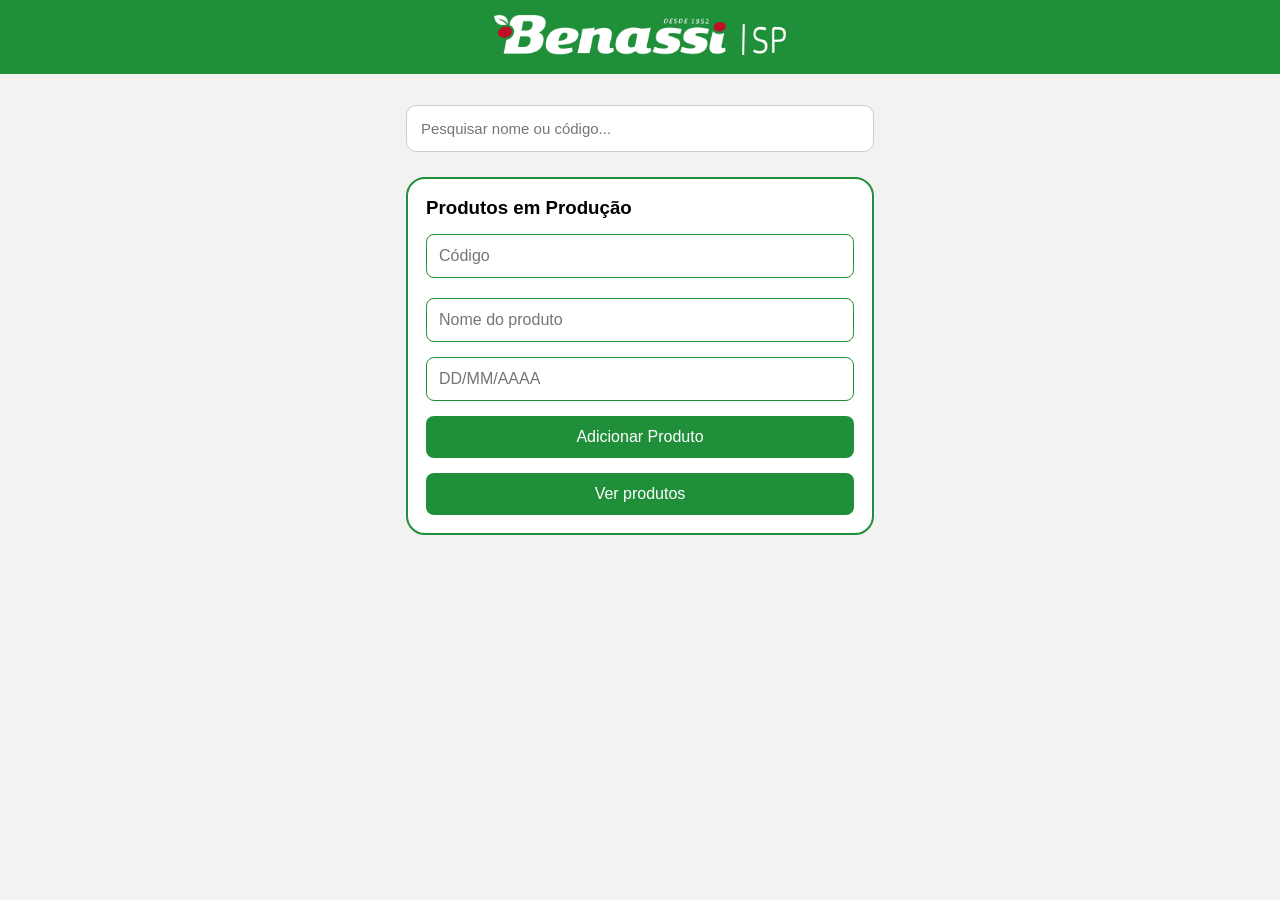
==== index.html @ 2a9d9ab7 "Update index.html" ====
<!DOCTYPE html>
<html>
<head>
<meta charset="UTF-8">
<meta name="viewport" content="width=device-width, initial-scale=1, maximum-scale=1, user-scalable=no">
<title>Controle de Produtos</title>
<link rel="stylesheet" href="style.css">
<link rel="manifest" href="manifest.json">
<meta name="theme-color" content="#1f8f3a">
<link rel="apple-touch-icon" href="./Icone.jpeg">
</head>

<body>

<header>
    <img src="Logo.png" class="logo">
</header>

<div class="container">

<input
id="pesquisa"
class="pesquisa"
placeholder="Pesquisar nome ou código..."
oninput="pesquisarProdutos()"
/>

<div id="resultadoPesquisa"></div>

<div class="card-producao">

<h3>Produtos em Produção</h3>

<input
id="codigo"
placeholder="Código"
oninput="buscarSugestoes()"
/>

<div id="sugestoes"></div>

<input
id="nome"
placeholder="Nome do produto"
oninput="buscarSugestoes()"
/>

<input
  id="validade"
  placeholder="DD/MM/AAAA"
  inputmode="numeric"
  pattern="[0-9]*"
  maxlength="10"
  oninput="formatarData(this)"
>

<button onclick="salvarProduto()">Adicionar Produto</button>

<a href="vencimentos.html">
<button>Ver produtos</button>
</a>

</div>

</div>

<div id="toast"></div>

<script type="module" src="app.js"></script>
<script>
if ("serviceWorker" in navigator) {
  navigator.serviceWorker.register("service-worker.js")
    .then(() => console.log("PWA ativo"))
    .catch(err => console.log("Erro SW:", err))
}
</script>
</body>
</html>
---- style.css ----
*{
margin:0;
padding:0;
box-sizing:border-box;
font-family:Arial;
}

body{
background:#f2f2f2;
}

/* HEADER */
header{
background:#1f8f3a;
padding:15px;
text-align:center;
}

.logo{
height:40px;
}

/* CONTAINER */
.container{
padding:16px;
max-width:500px;
margin:auto;
}

/* PESQUISA */
.pesquisa{
width:100%;
padding:14px;
border-radius:10px;
border:1px solid #ccc;
margin-bottom:10px;
font-size:15px;
}

/* INPUTS */
input{
width:100%;
padding:12px;
border-radius:8px;
border:1px solid #1f8f3a;
margin-top:15px;
font-size:16px;
outline:none;
}

/* CARD PRODUÇÃO */
.card-producao{
background:white;
border:2px solid #1f8f3a;
border-radius:19px;
padding:18px;
margin-top:15px;
}

.titulo-producao{
text-align:center;
color:#1f8f3a;
font-size:24px;
}

/* BOTÕES */
button{
width:100%;
padding:12px;
border:none;
border-radius:8px;
background:#1f8f3a;
color:white;
font-size:16px;
margin-top:15px;
}

.btn-excluir{
background:#c0392b;
}

.btnSair{
display:block;
margin:30px auto;
background:#e53935;
}

.btnVoltar{
position:relative;
top:10px;
left:10px;
width:auto;
padding:6px 10px;
font-size:15px;
background:#1f8f3a;
border-radius:6px;
}

/* CARDS */
.card{
background:white;
border-radius:10px;
padding:14px;
margin-top:10px;
box-shadow:0 2px 6px rgba(0,0,0,0.1);
}

.acoes{
display:flex;
gap:10px;
margin-top:10px;
}

/* MODAL */
.modal{
position:fixed;
top:0;
left:0;
width:100%;
height:100%;
background:rgba(0,0,0,0.4);
display:none;
align-items:center;
justify-content:center;
}

.modal-box{
background:white;
padding:20px;
border-radius:12px;
width:90%;
max-width:350px;
}

.modal-botoes{
display:flex;
gap:10px;
margin-top:15px;
}

.modal-botoes button{
flex:1;
}

.btn-cancel{
background:#777;
}

/* TITULO */
h1{
font-size:22px;
text-align:center;
margin:15px 0;
}

/* TOAST */
#toast{
position:fixed;
top:20px;
left:50%;
transform:translateX(-50%);
background:#c8f7c5;
color:#1b5e20;
padding:12px 20px;
border-radius:8px;
font-weight:bold;
opacity:0;
transition:0.3s;
z-index:9999;
}

#toast.mostrar{
opacity:1;
}

#toast.erro{
background:#ffb3b3;
color:#8b0000;
}

/* 🔍 RESULTADO DA PESQUISA */
#resultadoPesquisa{
background:white;
border-radius:10px;
margin-bottom:15px;
overflow:hidden;
box-shadow:0 2px 6px rgba(0,0,0,0.1);
max-height:200px;
overflow-y:auto;
}

.item-pesquisa{
padding:10px;
border-bottom:1px solid #eee;
font-size:14px;
}

.item-pesquisa:last-child{
border-bottom:none;
}

/* ⚡ SUGESTÕES */
#sugestoes{
background:white;
border-radius:10px;
margin-top:5px;
overflow:hidden;
box-shadow:0 2px 6px rgba(0,0,0,0.1);
max-height:180px;
overflow-y:auto;
}

.item-sugestao{
padding:10px;
border-bottom:1px solid #eee;
cursor:pointer;
font-size:14px;
}

.item-sugestao:hover{
background:#f0f0f0;
}
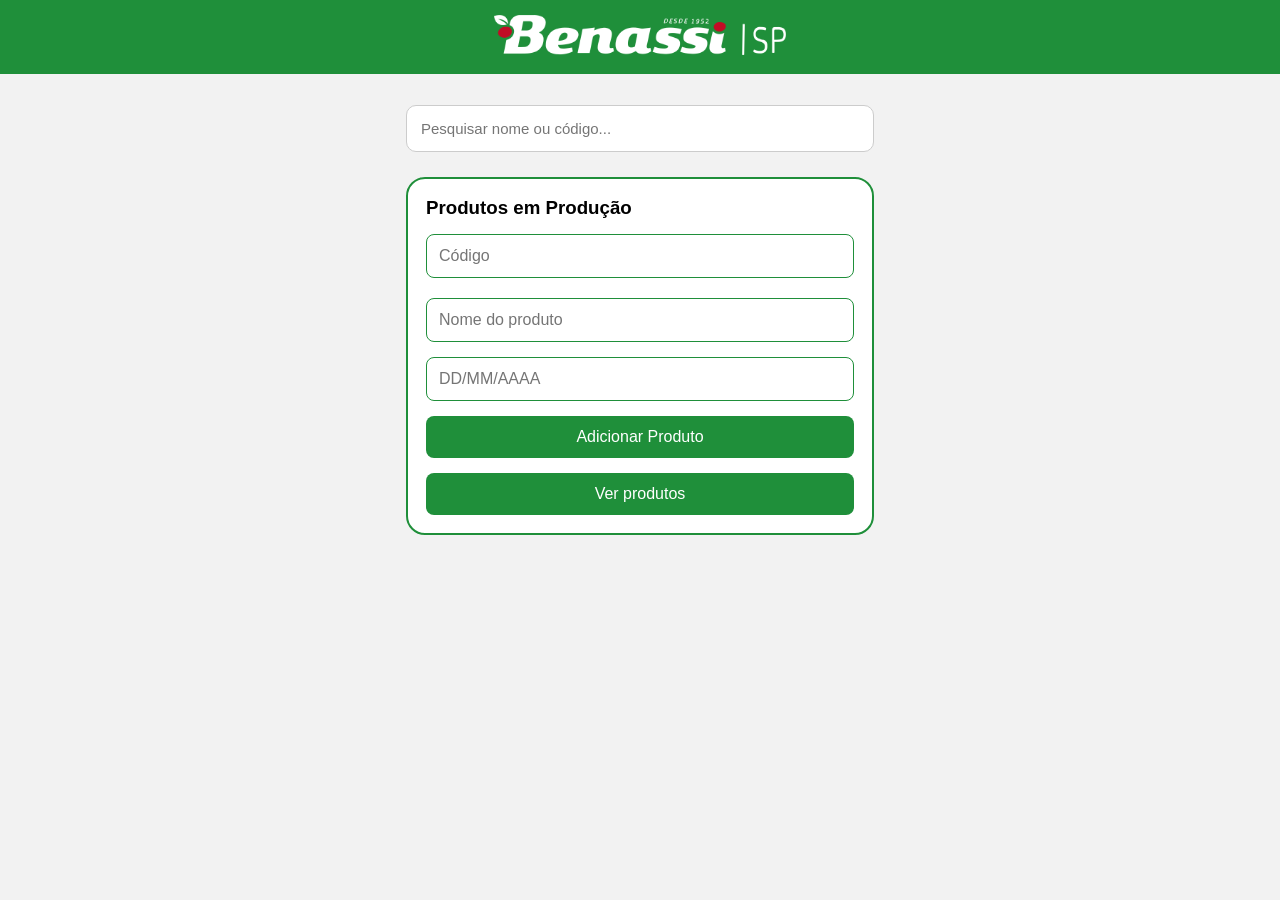
==== commit 89144097: "Update index.html" ====
--- a/index.html
+++ b/index.html
@@ -47,6 +47,7 @@
 
 <input
   id="validade"
+  type="tel"
   placeholder="DD/MM/AAAA"
   inputmode="numeric"
   pattern="[0-9]*"
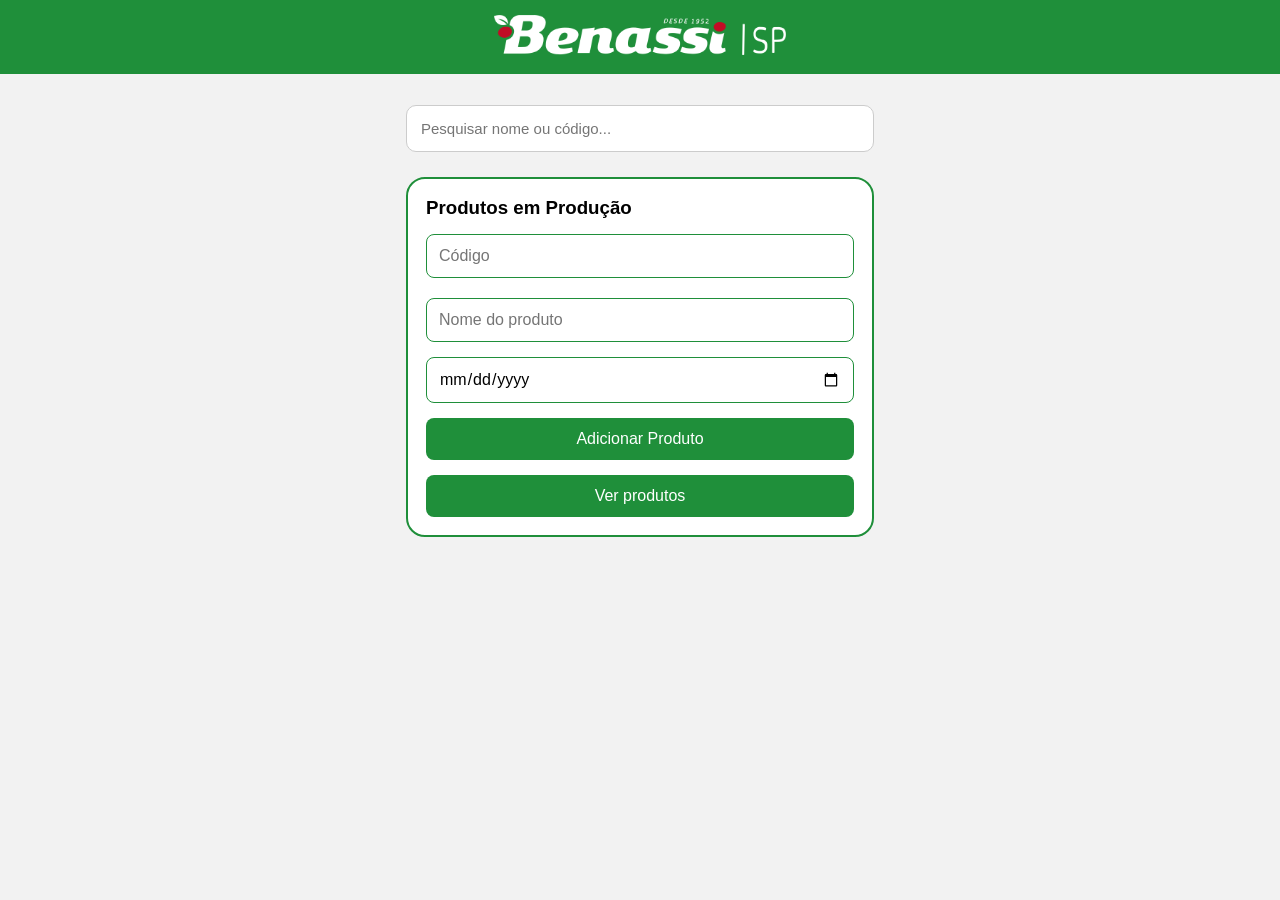
==== commit 4ee63b68: "Update index.html" ====
--- a/index.html
+++ b/index.html
@@ -47,11 +47,12 @@
 
 <input
   id="validade"
-  type="tel"
+  type="date"
   placeholder="DD/MM/AAAA"
   inputmode="numeric"
   pattern="[0-9]*"
   maxlength="10"
+  autocomplete="off"
   oninput="formatarData(this)"
 >
 
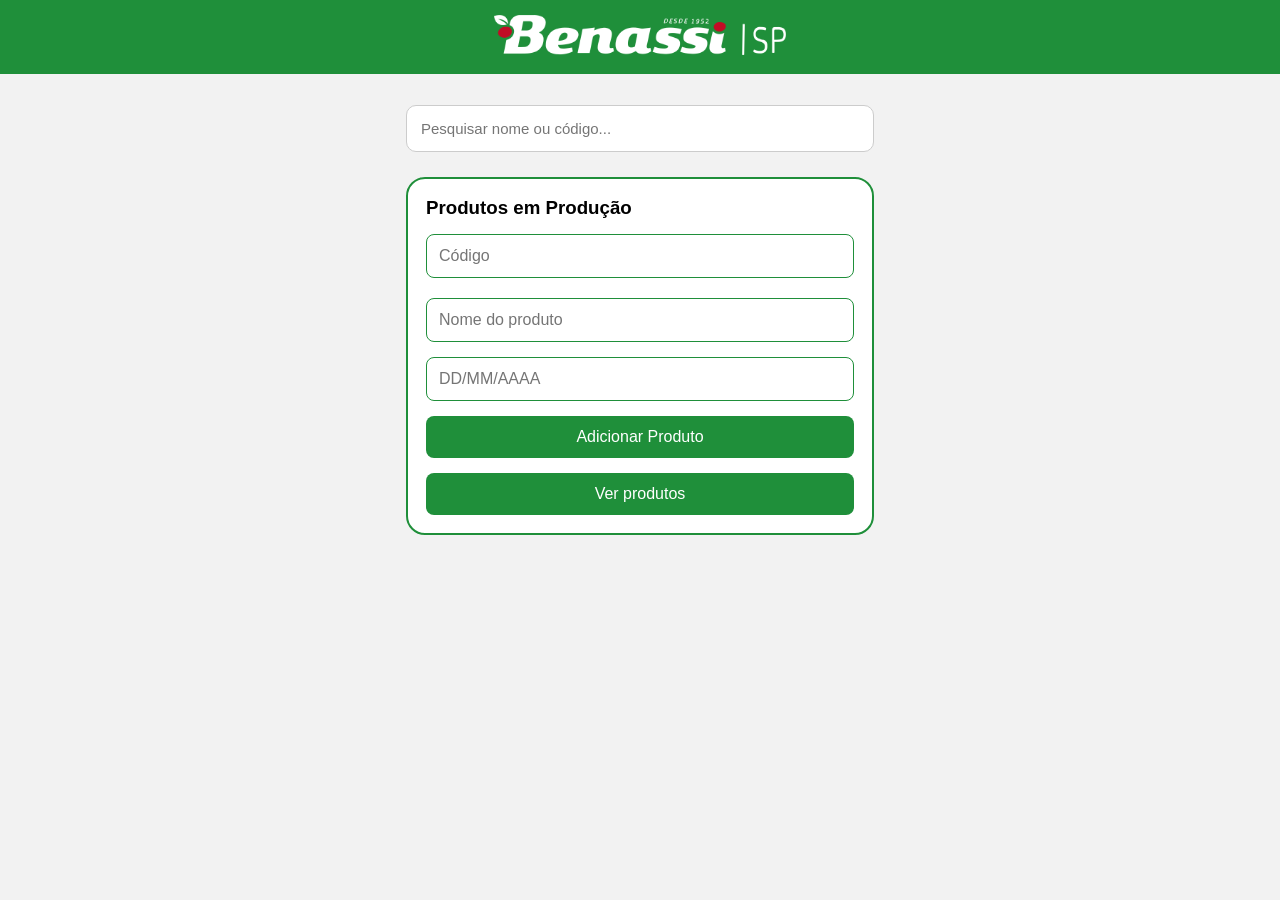
==== commit 5148daf8: "Update index.html" ====
--- a/index.html
+++ b/index.html
@@ -47,12 +47,11 @@
 
 <input
   id="validade"
-  type="date"
+  type="tel"
   placeholder="DD/MM/AAAA"
   inputmode="numeric"
   pattern="[0-9]*"
   maxlength="10"
-  autocomplete="off"
   oninput="formatarData(this)"
 >
 
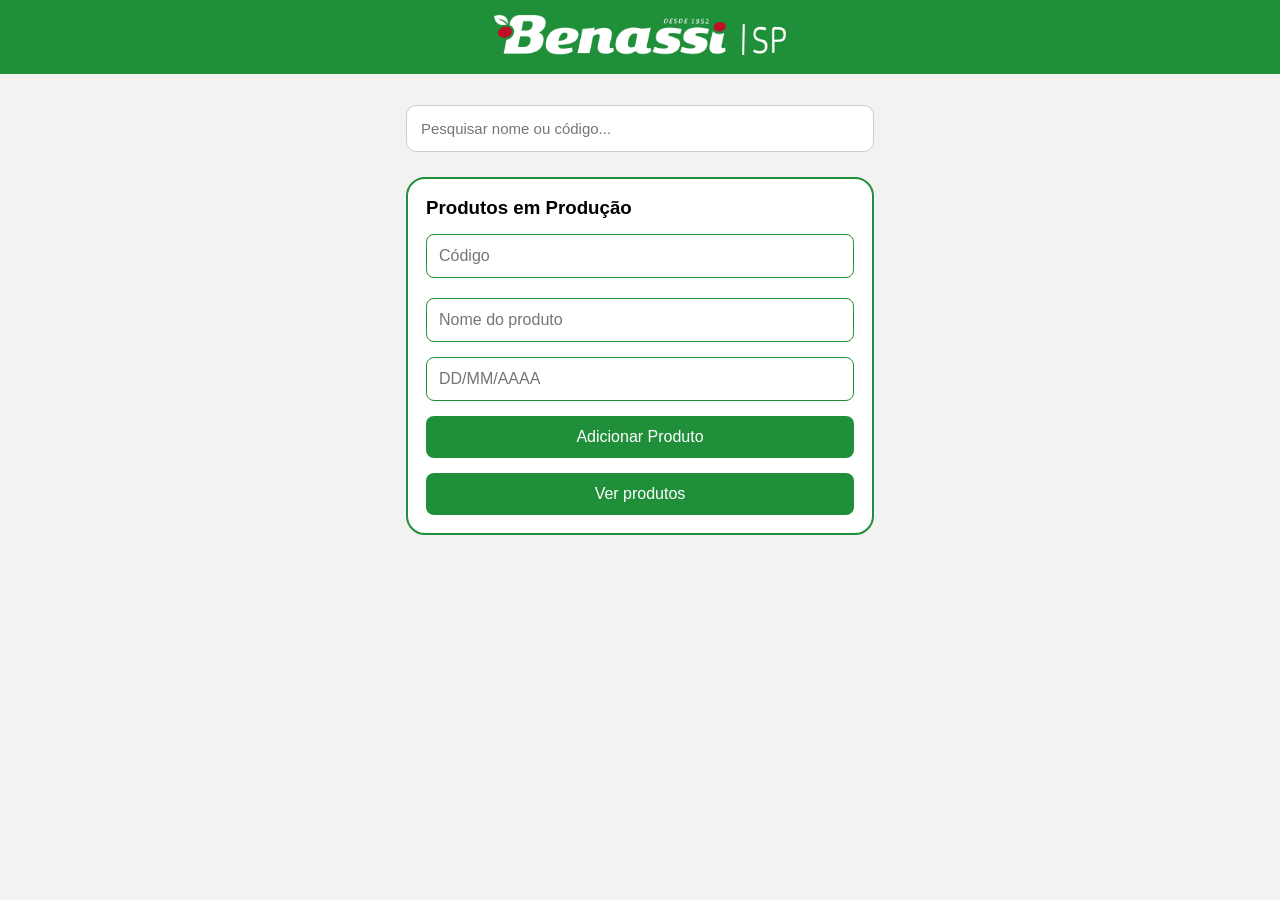
==== commit 4378dbdb: "Update index.html" ====
--- a/index.html
+++ b/index.html
@@ -4,10 +4,12 @@
 <meta charset="UTF-8">
 <meta name="viewport" content="width=device-width, initial-scale=1, maximum-scale=1, user-scalable=no">
 <title>Controle de Produtos</title>
+
 <link rel="stylesheet" href="style.css">
 <link rel="manifest" href="manifest.json">
 <meta name="theme-color" content="#1f8f3a">
 <link rel="apple-touch-icon" href="./Icone.jpeg">
+
 </head>
 
 <body>
@@ -45,15 +47,15 @@
 oninput="buscarSugestoes()"
 />
 
+<!-- 🔥 INPUT DATA CORRETO -->
 <input
-  id="validade"
-  type="tel"
-  placeholder="DD/MM/AAAA"
-  inputmode="numeric"
-  pattern="[0-9]*"
-  maxlength="10"
-  oninput="formatarData(this)"
->
+id="validade"
+type="tel"
+inputmode="numeric"
+placeholder="DD/MM/AAAA"
+maxlength="10"
+oninput="formatarData(this)"
+/>
 
 <button onclick="salvarProduto()">Adicionar Produto</button>
 
@@ -68,12 +70,12 @@
 <div id="toast"></div>
 
 <script type="module" src="app.js"></script>
+
 <script>
 if ("serviceWorker" in navigator) {
   navigator.serviceWorker.register("service-worker.js")
-    .then(() => console.log("PWA ativo"))
-    .catch(err => console.log("Erro SW:", err))
 }
 </script>
+
 </body>
 </html>
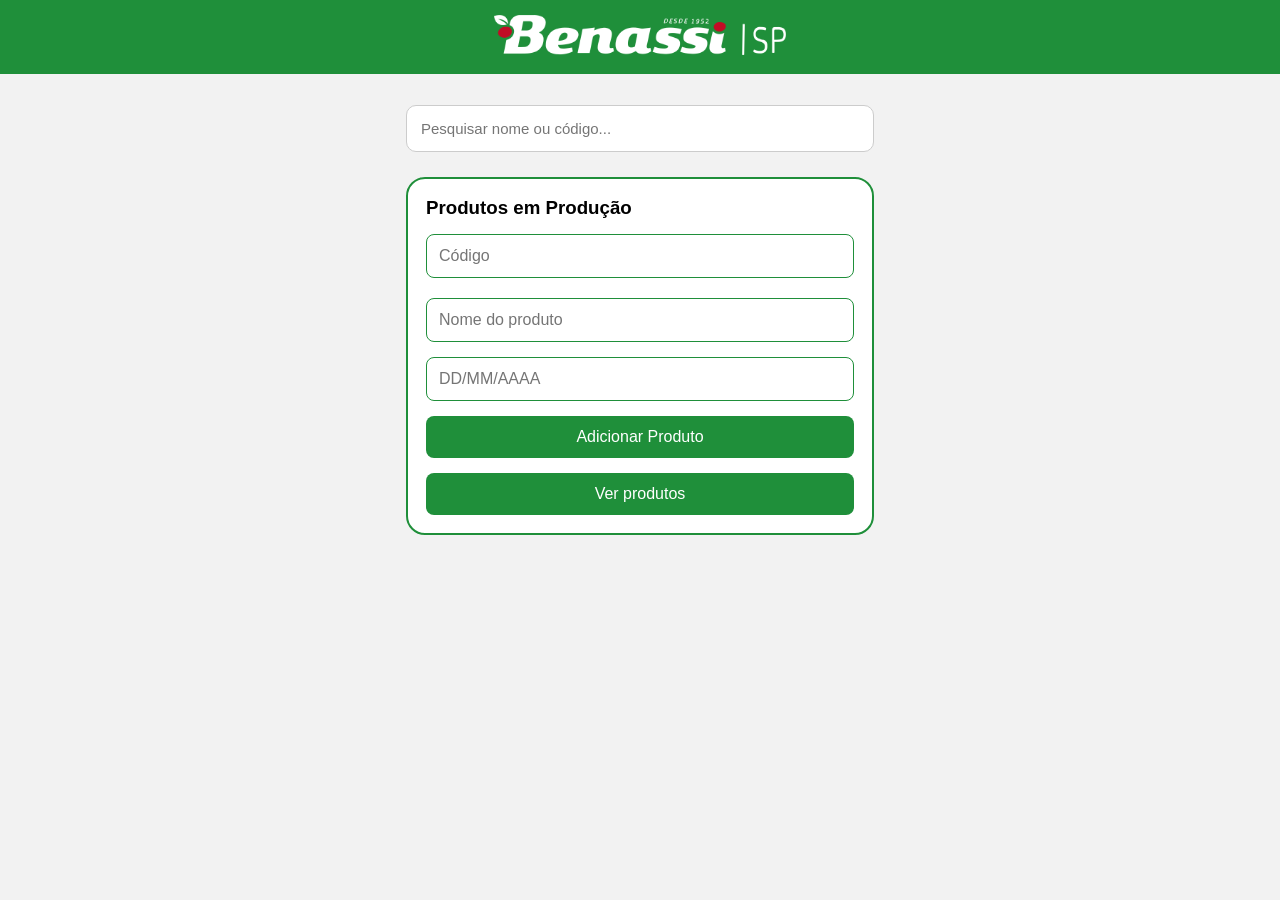
==== commit 4d6f25e3: "Update index.html" ====
--- a/index.html
+++ b/index.html
@@ -73,7 +73,22 @@
 
 <script>
 if ("serviceWorker" in navigator) {
-  navigator.serviceWorker.register("service-worker.js")
+  navigator.serviceWorker.register("service-worker.js").then(reg => {
+
+    reg.onupdatefound = () => {
+      let newWorker = reg.installing
+
+      newWorker.onstatechange = () => {
+        if (newWorker.state === "installed") {
+          if (navigator.serviceWorker.controller) {
+            // 🔥 atualizou → recarrega
+            location.reload()
+          }
+        }
+      }
+    }
+
+  })
 }
 </script>
 
